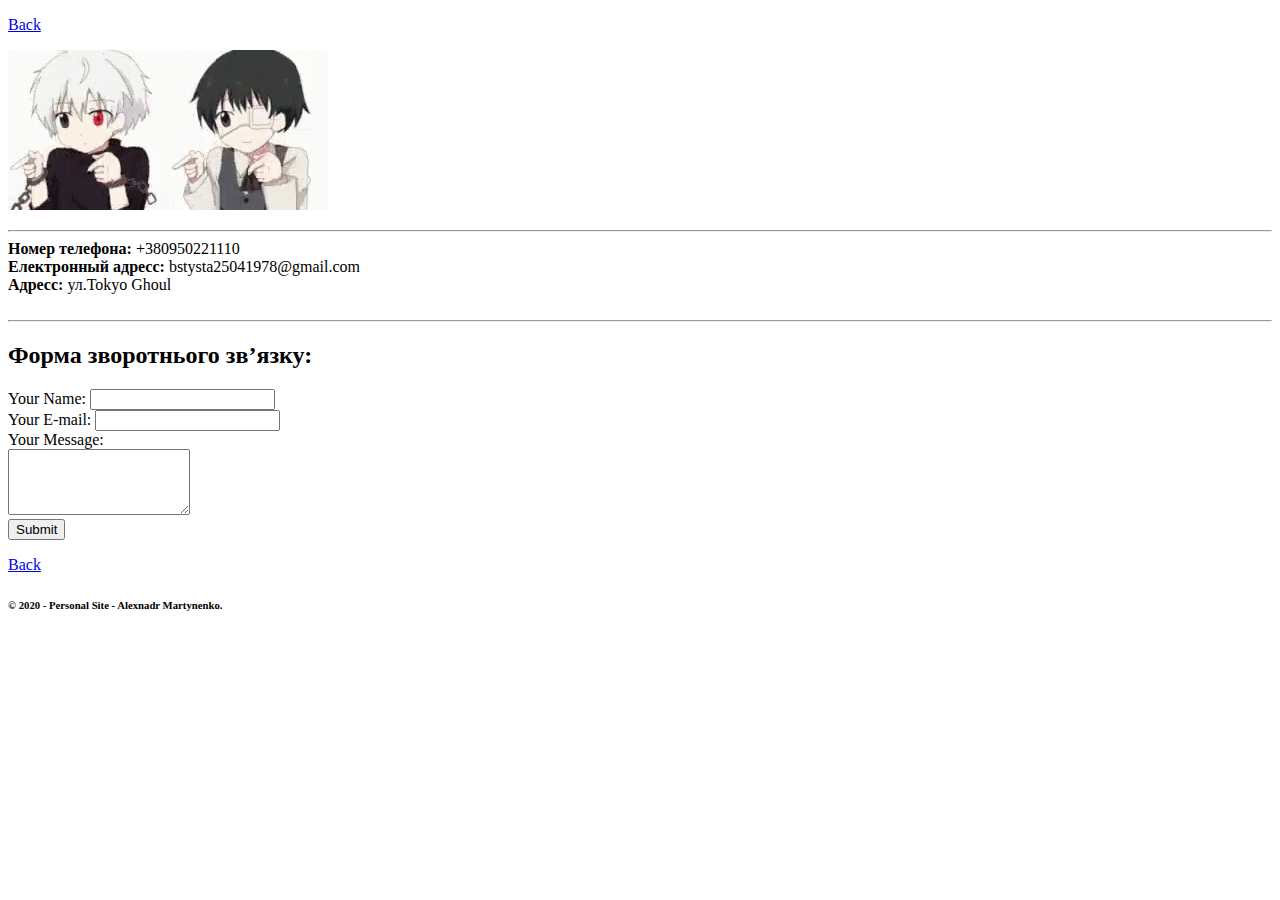
==== Contact.html @ 33e07355 "Add files via upload" ====
<!DOCTYPE html>
<html lang="en" dir="ltr">
  <head>
    <meta charset="utf-8">
    <title></title>
  </head>
  <body>
      <p><a href="index.html">Back</a></p>
        <p><img src= "Gif/TebeTuda.gif"alt="Alex Site"></p>
    <hr />
   <strong>Номер телефона:</strong> +380950221110 <br />
   <strong>Електронный адресс:</strong> bstysta25041978@gmail.com <br />
   <strong>Адресс:</strong> ул.Tokyo Ghoul <br />
   <br>
  <hr/>
   <h2>Форма зворотнього зв’язку:</h2>
   <form class="" action="mailto:batysta25041978@gmail.com" method="post">
     <label for=""> Your Name: </label>
     <input type="text" name="name"><br>
     <label for="">Your E-mail: </label>
     <input type="email" name="email"><br>
     <label for="">Your Message: </label><br>
     <textarea rows=4></textarea><br>
     <input type="submit" value="Submit">
     </form>
   <p><a href="index.html">Back</a>
   </form>
   <footer>
   <h6>© 2020 - Personal Site - Alexnadr Martynenko. </h6>
   </footer>
  </body>
</html>
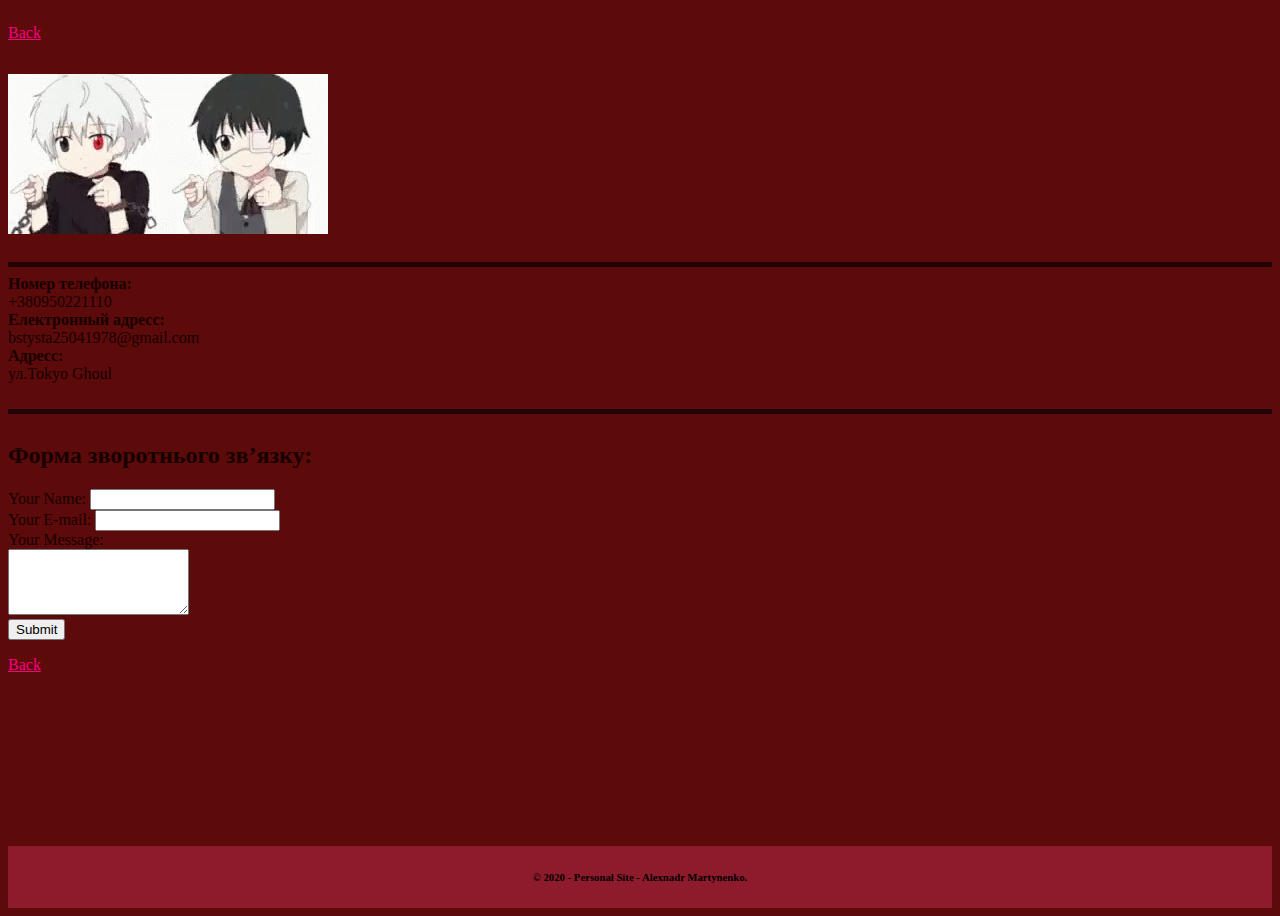
==== commit 3bf2a35f: "Add files via upload" ====
--- a/Contact.html
+++ b/Contact.html
@@ -2,6 +2,7 @@
 <html lang="en" dir="ltr">
   <head>
     <meta charset="utf-8">
+        <link rel="stylesheet" href="style.css">
     <title></title>
   </head>
   <body>
--- a/style.css
+++ b/style.css
@@ -0,0 +1,78 @@
+header img {
+border-radius: 20px 150px;
+}
+
+body {
+  background-color: rgb(92, 10, 10) ;
+  color: #170000;
+  min-height: 100vh;
+  display: flex;
+  flex-direction: column;
+  font-style: normal;
+  font-family: 'Roboto Slab', serif;
+ }
+
+ main {
+  flex-grow: 1;
+}
+
+hr {
+  text-align: center;
+  color: #210106;
+  border: none;
+  border-top: 5px solid;
+  width: 100%;
+}
+
+a {
+  color:#fb007f;
+}
+
+a:hover {
+  background-color:#f2a1ca ;
+  color: rgb(78, 115, 245) ;
+}
+
+.mainpicture {
+  text-align: center;
+}
+
+h2 {
+  font-size: 1.5em;
+}
+
+#hInfo {
+  font-style: italic;
+  font-weight: bold;
+}
+
+nav {
+  background-color: #031225;
+  overflow: hidden;
+  display: flex;
+  justify-content: space-around;
+}
+
+nav a {
+  float: left;
+  color: #f2a1ca;
+  text-align: center;
+  padding: 14px 16px;
+  text-decoration: none;
+  font-size: 17px;
+}
+
+nav a:hover {
+  background-color: #f2a1ca;
+  color: rgb(78, 115, 245);
+}
+
+footer{
+  display: flex;
+  justify-content: center;
+  align-items: center;
+  background-color: #8e1b2b;
+  color: #000000;
+  height: 10%;
+  margin-top: auto;
+}
